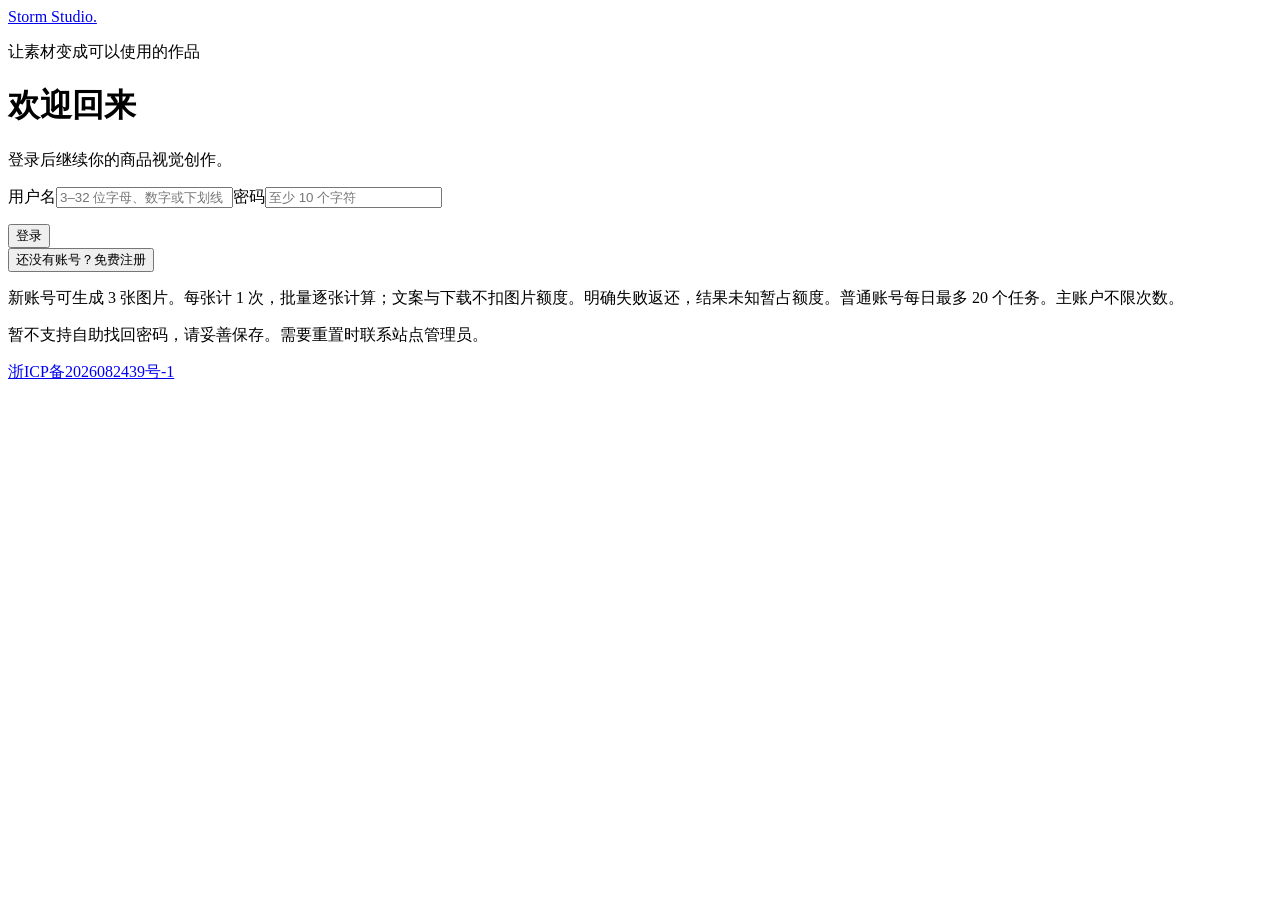
==== src/studio/web/templates/login.html @ f8e45eb0 "新增注册登录、账号隔离与生成体验额度" ====
<!doctype html>
<html lang="zh-CN"><head><meta charset="utf-8"><meta name="viewport" content="width=device-width, initial-scale=1"><title>登录 · Storm Studio.</title><link rel="stylesheet" href="/static/auth.css"></head>
<body class="auth-page"><main class="auth-card"><a class="auth-brand" href="/">Storm Studio.</a><p class="auth-kicker">让素材变成可以使用的作品</p><h1 id="auth-title">欢迎回来</h1><p id="auth-description">登录后继续你的商品视觉创作。</p>
<form id="auth-form"><label>用户名<input id="username" name="username" autocomplete="username" pattern="[a-zA-Z0-9_]{3,32}" minlength="3" maxlength="32" required placeholder="3–32 位字母、数字或下划线"></label><label>密码<input id="password" name="password" type="password" autocomplete="current-password" minlength="10" maxlength="128" required placeholder="至少 10 个字符"></label><p id="auth-error" role="alert"></p><button id="auth-submit" type="submit">登录</button></form>
<button id="auth-toggle" type="button" class="auth-switch">还没有账号？免费注册</button><p class="auth-note">新账号可生成 3 张图片。每张计 1 次，批量逐张计算；文案与下载不扣图片额度。明确失败返还，结果未知暂占额度。普通账号每日最多 20 个任务。主账户不限次数。</p><p class="auth-note">暂不支持自助找回密码，请妥善保存。需要重置时联系站点管理员。</p></main><footer><a href="https://beian.miit.gov.cn/" target="_blank" rel="noopener">浙ICP备2026082439号-1</a></footer><script src="/static/login.js" defer></script></body></html>
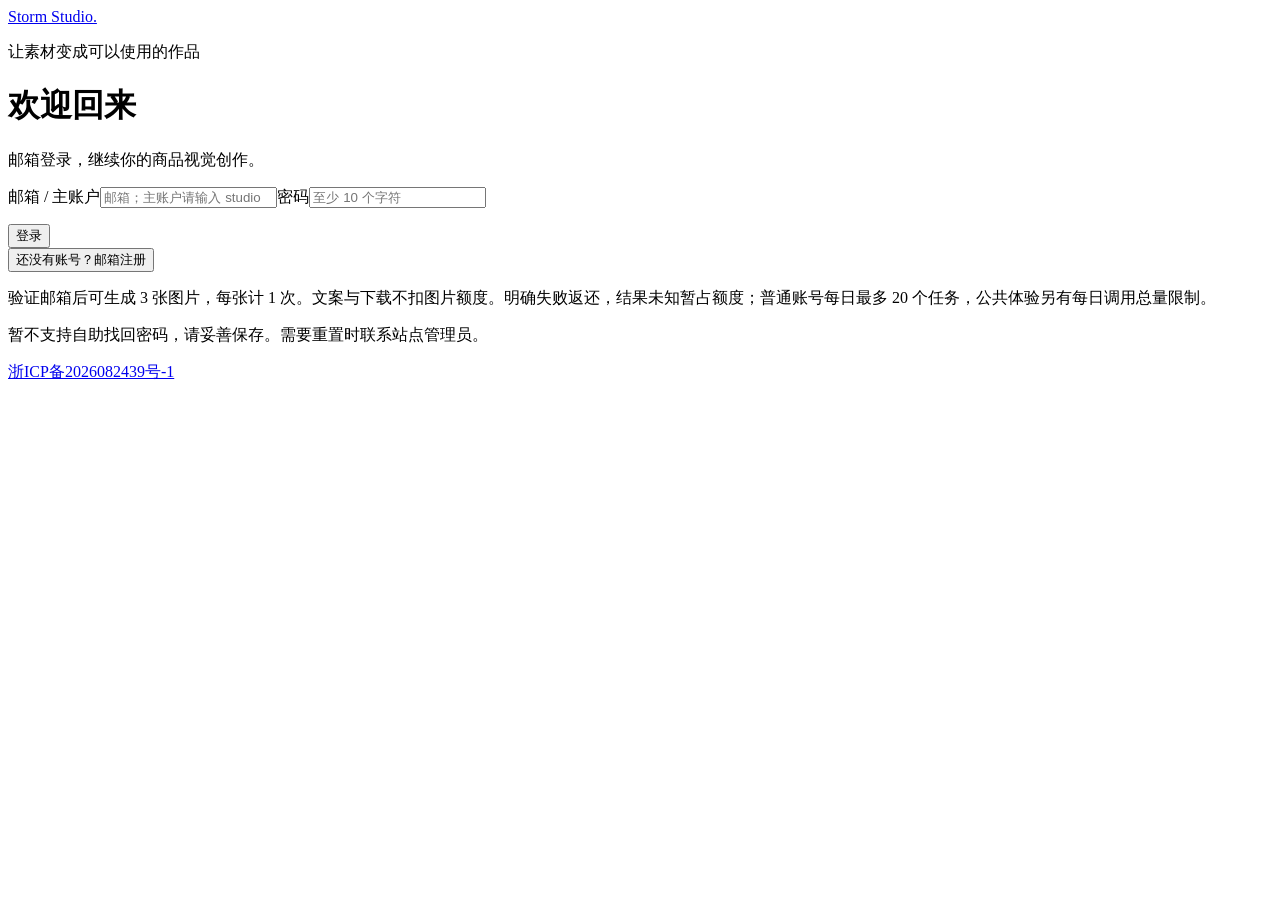
==== commit 22809feb: "新增邮箱验证码注册与多层限流保护" ====
--- a/src/studio/web/templates/login.html
+++ b/src/studio/web/templates/login.html
@@ -1,5 +1,5 @@
 <!doctype html>
 <html lang="zh-CN"><head><meta charset="utf-8"><meta name="viewport" content="width=device-width, initial-scale=1"><title>登录 · Storm Studio.</title><link rel="stylesheet" href="/static/auth.css"></head>
-<body class="auth-page"><main class="auth-card"><a class="auth-brand" href="/">Storm Studio.</a><p class="auth-kicker">让素材变成可以使用的作品</p><h1 id="auth-title">欢迎回来</h1><p id="auth-description">登录后继续你的商品视觉创作。</p>
-<form id="auth-form"><label>用户名<input id="username" name="username" autocomplete="username" pattern="[a-zA-Z0-9_]{3,32}" minlength="3" maxlength="32" required placeholder="3–32 位字母、数字或下划线"></label><label>密码<input id="password" name="password" type="password" autocomplete="current-password" minlength="10" maxlength="128" required placeholder="至少 10 个字符"></label><p id="auth-error" role="alert"></p><button id="auth-submit" type="submit">登录</button></form>
-<button id="auth-toggle" type="button" class="auth-switch">还没有账号？免费注册</button><p class="auth-note">新账号可生成 3 张图片。每张计 1 次，批量逐张计算；文案与下载不扣图片额度。明确失败返还，结果未知暂占额度。普通账号每日最多 20 个任务。主账户不限次数。</p><p class="auth-note">暂不支持自助找回密码，请妥善保存。需要重置时联系站点管理员。</p></main><footer><a href="https://beian.miit.gov.cn/" target="_blank" rel="noopener">浙ICP备2026082439号-1</a></footer><script src="/static/login.js" defer></script></body></html>+<body class="auth-page"><main class="auth-card"><a class="auth-brand" href="/">Storm Studio.</a><p class="auth-kicker">让素材变成可以使用的作品</p><h1 id="auth-title">欢迎回来</h1><p id="auth-description">邮箱登录，继续你的商品视觉创作。</p>
+<form id="auth-form"><label><span id="identity-label">邮箱 / 主账户</span><input id="username" name="username" autocomplete="username" minlength="3" maxlength="254" required placeholder="邮箱；主账户请输入 studio"></label><div id="verification-fields" hidden><div class="verification-row"><label>邮箱验证码<input id="email-code" name="code" inputmode="numeric" autocomplete="one-time-code" pattern="[0-9]{6}" maxlength="6" placeholder="6 位数字"></label><button id="send-code" type="button">发送验证码</button></div><p id="code-status" role="status" class="auth-note"></p></div><label>密码<input id="password" name="password" type="password" autocomplete="current-password" minlength="10" maxlength="128" required placeholder="至少 10 个字符"></label><p id="auth-error" role="alert"></p><button id="auth-submit" type="submit">登录</button></form>
+<button id="auth-toggle" type="button" class="auth-switch">还没有账号？邮箱注册</button><p id="registration-status" class="auth-note" role="status"></p><p class="auth-note">验证邮箱后可生成 3 张图片，每张计 1 次。文案与下载不扣图片额度。明确失败返还，结果未知暂占额度；普通账号每日最多 20 个任务，公共体验另有每日调用总量限制。</p><p class="auth-note">暂不支持自助找回密码，请妥善保存。需要重置时联系站点管理员。</p></main><footer><a href="https://beian.miit.gov.cn/" target="_blank" rel="noopener">浙ICP备2026082439号-1</a></footer><script src="/static/login.js" defer></script></body></html>
